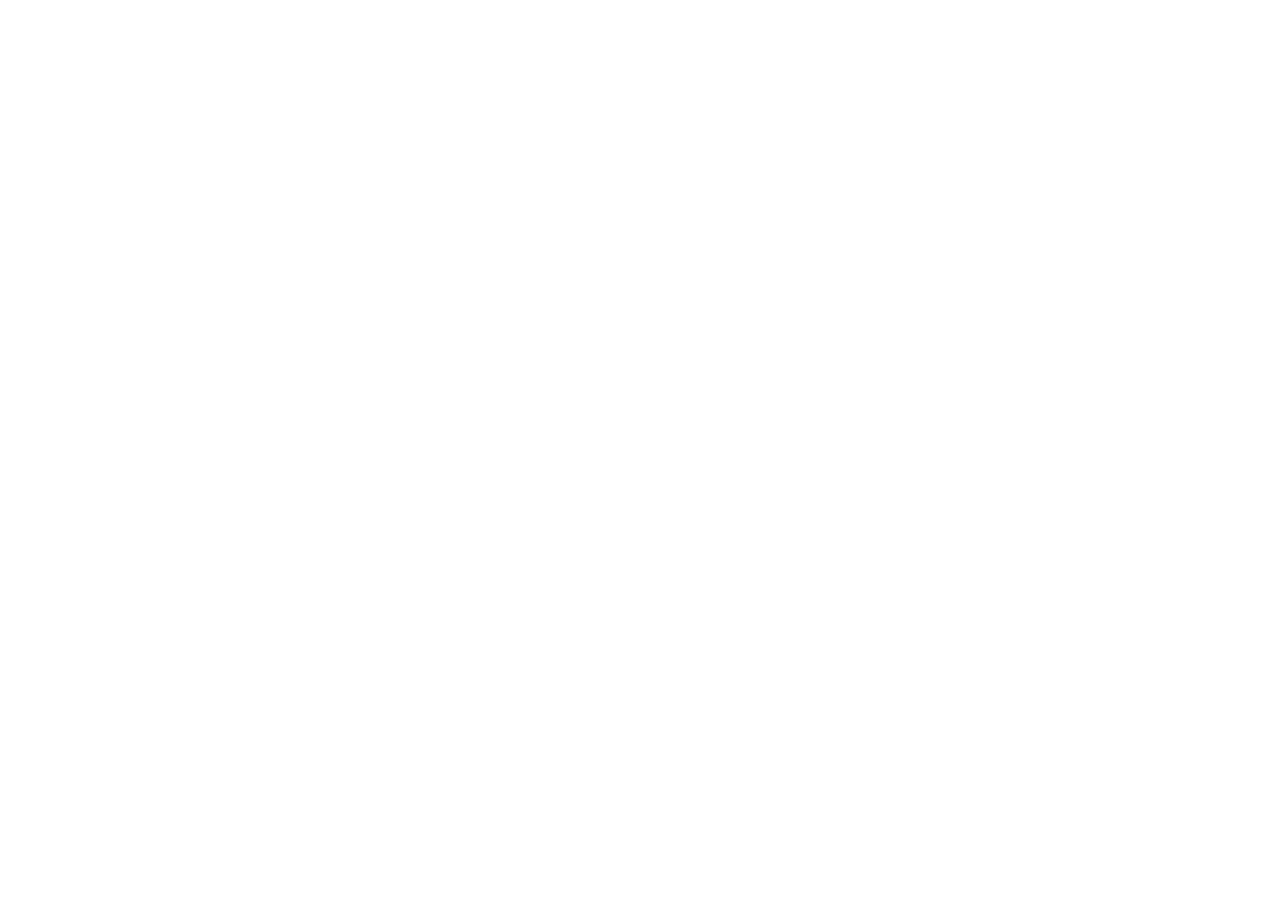
==== index.html @ 4aa0e505 "base" ====
<!DOCTYPE html>
<html>

<head>
  <title>CS212 Project</title>
  <link rel="stylesheet" href="style.css">
  <meta name="viewport" content="width=device-width, initial-scale=1.0">
</head>

<style>
    .item1 { grid-area: header; }
    .item2 { grid-area: sidebar; }
    .item3 { grid-area: main; }
    .item4 { grid-area: footer; }
    
    .grid-container {
      display: grid;
      grid-template-areas:
        'sidebar header header header'
        'sidebar main main main'
        'sidebar main main main'
        'sidebar main main main'
        'footer footer footer footer';
      /*gap:
      background-color:
      padding:*/
    }
    
    .grid-container > div {
      background-color: rgba(255, 255, 255, 0.8);
      text-align: center;
    }
</style>

    <body>

    <script src="app.js"></script>
    </body>

</html>
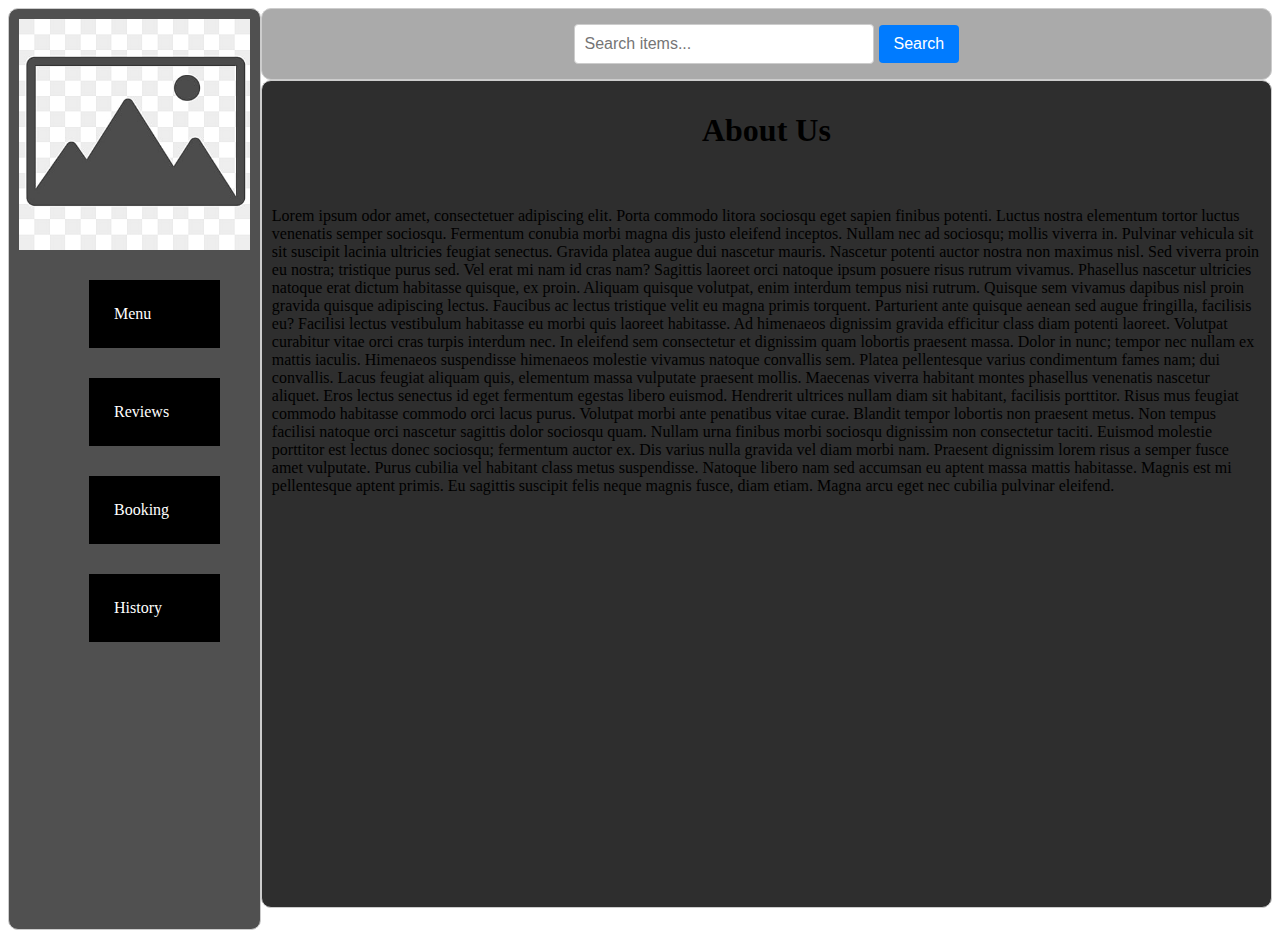
==== commit 19606743: "Main Page" ====
--- a/index.html
+++ b/index.html
@@ -8,33 +8,67 @@
 </head>
 
 <style>
+    .grid-container {
+      display: grid;
+      grid-template-areas:
+        'sidebar header header header header'
+        'sidebar main main main main'
+        'sidebar main main main main'
+        'sidebar main main main main'
+        'footer footer footer footer footer';
+      grid-template-columns: 1fr 4fr;
+      grid-template-rows: auto 1fr auto;
+      height: 100vh;
+      gap: 0px;
+      background-color: white;
+      padding: 0px;
+    }
+
     .item1 { grid-area: header; }
     .item2 { grid-area: sidebar; }
     .item3 { grid-area: main; }
     .item4 { grid-area: footer; }
-    
-    .grid-container {
-      display: grid;
-      grid-template-areas:
-        'sidebar header header header'
-        'sidebar main main main'
-        'sidebar main main main'
-        'sidebar main main main'
-        'footer footer footer footer';
-      /*gap:
-      background-color:
-      padding:*/
-    }
-    
-    .grid-container > div {
-      background-color: rgba(255, 255, 255, 0.8);
-      text-align: center;
-    }
 </style>
 
     <body>
+      <div class="grid-container">
+      <div class="item2">
+        <img src="TemporaryLogo.jpg"></img>
 
-    <script src="app.js"></script>
+        <nav>
+          <ul class="nav-items">
+              <li><a href="#menu">Menu</a></li>
+              <li><a href="#review">Reviews</a></li>
+              <li><a href="#booking">Booking</a></li>
+              <li><a href="#history">History</a></li>
+          </ul>
+        </nav>
+      </div>
+
+      <div class="item1">
+        <div class="search-container">
+          <input id="searchInput" type="search" placeholder="Search items..." aria-label="Search">
+          <button id="searchButton" type="button">Search</button>
+        </div>
+
+      </div>
+
+      <div class="item3">
+        <h1>About Us</h1>
+        <p>
+          Lorem ipsum odor amet, consectetuer adipiscing elit. Porta commodo litora sociosqu eget sapien finibus potenti. Luctus nostra elementum tortor luctus venenatis semper sociosqu. Fermentum conubia morbi magna dis justo eleifend inceptos. Nullam nec ad sociosqu; mollis viverra in. Pulvinar vehicula sit sit suscipit lacinia ultricies feugiat senectus. Gravida platea augue dui nascetur mauris. Nascetur potenti auctor nostra non maximus nisl. Sed viverra proin eu nostra; tristique purus sed. Vel erat mi nam id cras nam? Sagittis laoreet orci natoque ipsum posuere risus rutrum vivamus. Phasellus nascetur ultricies natoque erat dictum habitasse quisque, ex proin. Aliquam quisque volutpat, enim interdum tempus nisi rutrum. Quisque sem vivamus dapibus nisl proin gravida quisque adipiscing lectus. Faucibus ac lectus tristique velit eu magna primis torquent. Parturient ante quisque aenean sed augue fringilla, facilisis eu? Facilisi lectus vestibulum habitasse eu morbi quis laoreet habitasse. Ad himenaeos dignissim gravida efficitur class diam potenti laoreet. Volutpat curabitur vitae orci cras turpis interdum nec. In eleifend sem consectetur et dignissim quam lobortis praesent massa. Dolor in nunc; tempor nec nullam ex mattis iaculis. Himenaeos suspendisse himenaeos molestie vivamus natoque convallis sem. Platea pellentesque varius condimentum fames nam; dui convallis. Lacus feugiat aliquam quis, elementum massa vulputate praesent mollis. Maecenas viverra habitant montes phasellus venenatis nascetur aliquet. Eros lectus senectus id eget fermentum egestas libero euismod. Hendrerit ultrices nullam diam sit habitant, facilisis porttitor. Risus mus feugiat commodo habitasse commodo orci lacus purus. Volutpat morbi ante penatibus vitae curae. Blandit tempor lobortis non praesent metus. Non tempus facilisi natoque orci nascetur sagittis dolor sociosqu quam. Nullam urna finibus morbi sociosqu dignissim non consectetur taciti. Euismod molestie porttitor est lectus donec sociosqu; fermentum auctor ex. Dis varius nulla gravida vel diam morbi nam. Praesent dignissim lorem risus a semper fusce amet vulputate. Purus cubilia vel habitant class metus suspendisse. Natoque libero nam sed accumsan eu aptent massa mattis habitasse. Magnis est mi pellentesque aptent primis. Eu sagittis suscipit felis neque magnis fusce, diam etiam. Magna arcu eget nec cubilia pulvinar eleifend.
+        </p>
+      </div>
+    </div>
+
+      <ul class="results" id="resultsList">
+        <li>Menu</li>
+        <li>Reviews</li>
+        <li>Booking</li>
+        <li>History</li>
+      </ul>    
+
+      <script src="app.js"></script>
     </body>
 
 </html>--- a/style.css
+++ b/style.css
@@ -0,0 +1,116 @@
+.grid-container > div {
+    display: flex;
+    padding: 10px;
+    border: 1px solid #ccc;
+}
+
+.item1, .item2, .item3, .item4 {
+    border-radius: 10px;
+}
+
+.item1 {
+    background-color: #aaaaaa;
+    height: 50px;
+}
+
+.item2 {
+    background-color: #505050;
+    display: flex;
+    flex-direction: column;
+    justify-content: flex-start;
+    height: 100%;
+}
+
+.item3 {
+    background-color: #2e2e2e;
+    display: flex;
+    flex-direction: column;
+    grid-template-columns: 1fr;
+    gap: 20px;
+}
+
+.item4 {
+    background-color: #ffffff;
+}
+
+.search-container {
+    display: flex;
+    justify-content: center;
+    align-items: center;
+    width: 100%;
+    height: 100%;
+}
+
+input[type="search"] {
+    width: 300px;
+    padding: 10px;
+    font-size: 16px;
+    border: 1px solid #ccc;
+    border-radius: 4px;
+}
+
+button {
+    padding: 10px 15px;
+    font-size: 16px;
+    color: white;
+    background-color: #007bff;
+    border: none;
+    border-radius: 4px;
+    cursor: pointer;
+    margin-left: 5px;
+}
+  
+  button:hover {
+    background-color: #0056b3;
+}
+
+.results {
+    margin: 20px auto;
+    max-width: 400px;
+    font-family: Arial, sans-serif;
+}
+
+.results li {
+    list-style: none;
+    padding: 5px;
+    border: 1px solid #ddd;
+    margin-bottom: 5px;
+    border-radius: 4px;
+    display: none;
+}
+
+.results li.visible {
+    display: block;
+}
+
+.item2 img {
+    max-width: 100%;
+    height: auto;
+    display: block;
+}
+
+.nav-items {
+    list-style-type: none;
+    justify-content: space-around;
+}
+
+.nav-items li a {
+    display: block;
+    padding: 25px;
+    margin: 30px;
+    text-decoration: none;
+    color: white;
+    background-color: #000000;
+    transition: background-color 0.3s ease, transform 0.3s ease;
+}
+
+.nav-items li a:hover {
+    background-color: #777777;
+    transform: scale(1.1);
+}
+
+.item3 h1 {
+    display: flex;
+    justify-content: center;
+    width: 100%;
+}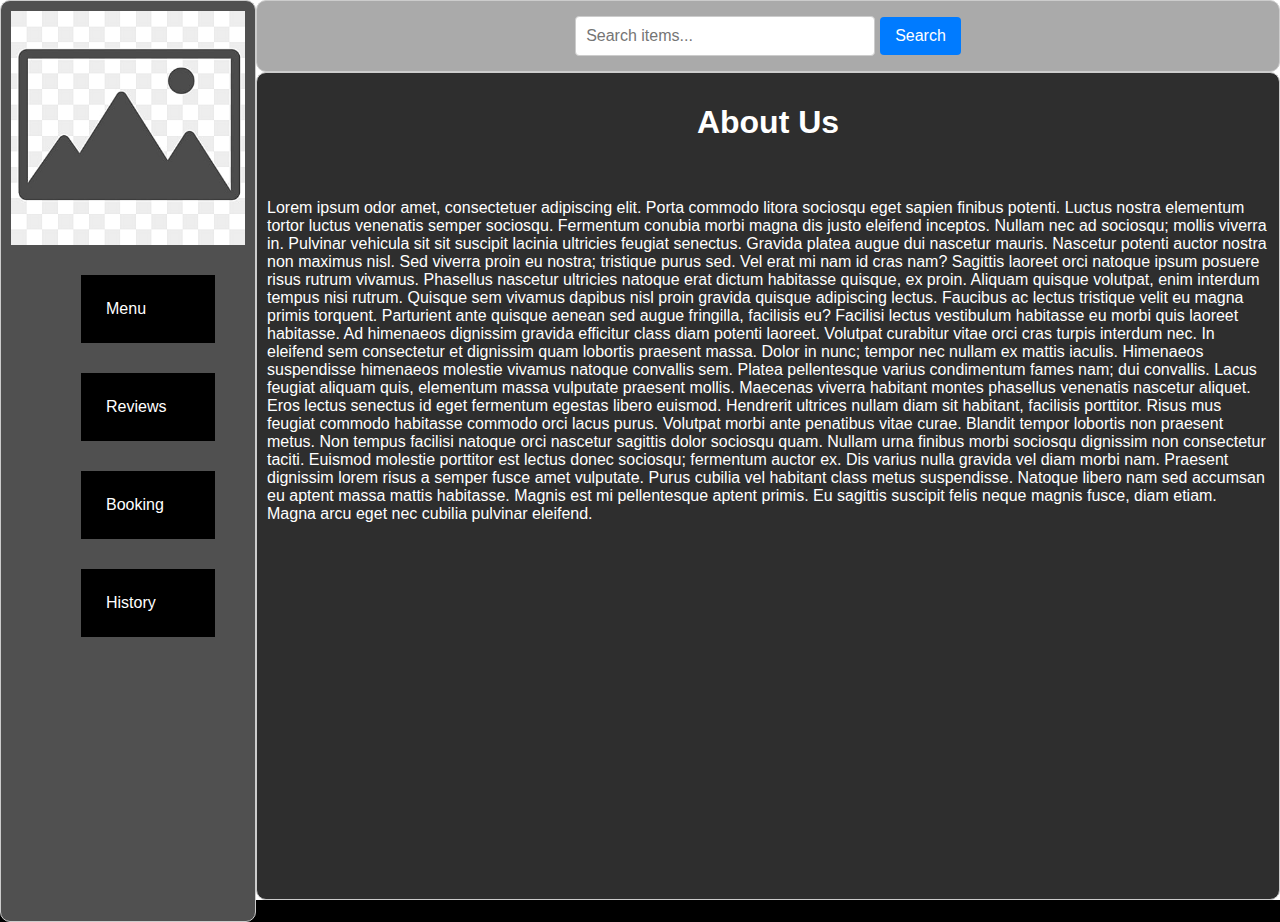
==== commit eebb914a: "Menu Basic" ====
--- a/index.html
+++ b/index.html
@@ -37,7 +37,7 @@
 
         <nav>
           <ul class="nav-items">
-              <li><a href="#menu">Menu</a></li>
+              <li><a href="menu.html">Menu</a></li>
               <li><a href="#review">Reviews</a></li>
               <li><a href="#booking">Booking</a></li>
               <li><a href="#history">History</a></li>
@@ -51,6 +51,13 @@
           <button id="searchButton" type="button">Search</button>
         </div>
 
+        <ul class="results" id="resultsList">
+          <li>Menu</li>
+          <li>Reviews</li>
+          <li>Booking</li>
+          <li>History</li>
+        </ul>   
+
       </div>
 
       <div class="item3">
@@ -59,15 +66,7 @@
           Lorem ipsum odor amet, consectetuer adipiscing elit. Porta commodo litora sociosqu eget sapien finibus potenti. Luctus nostra elementum tortor luctus venenatis semper sociosqu. Fermentum conubia morbi magna dis justo eleifend inceptos. Nullam nec ad sociosqu; mollis viverra in. Pulvinar vehicula sit sit suscipit lacinia ultricies feugiat senectus. Gravida platea augue dui nascetur mauris. Nascetur potenti auctor nostra non maximus nisl. Sed viverra proin eu nostra; tristique purus sed. Vel erat mi nam id cras nam? Sagittis laoreet orci natoque ipsum posuere risus rutrum vivamus. Phasellus nascetur ultricies natoque erat dictum habitasse quisque, ex proin. Aliquam quisque volutpat, enim interdum tempus nisi rutrum. Quisque sem vivamus dapibus nisl proin gravida quisque adipiscing lectus. Faucibus ac lectus tristique velit eu magna primis torquent. Parturient ante quisque aenean sed augue fringilla, facilisis eu? Facilisi lectus vestibulum habitasse eu morbi quis laoreet habitasse. Ad himenaeos dignissim gravida efficitur class diam potenti laoreet. Volutpat curabitur vitae orci cras turpis interdum nec. In eleifend sem consectetur et dignissim quam lobortis praesent massa. Dolor in nunc; tempor nec nullam ex mattis iaculis. Himenaeos suspendisse himenaeos molestie vivamus natoque convallis sem. Platea pellentesque varius condimentum fames nam; dui convallis. Lacus feugiat aliquam quis, elementum massa vulputate praesent mollis. Maecenas viverra habitant montes phasellus venenatis nascetur aliquet. Eros lectus senectus id eget fermentum egestas libero euismod. Hendrerit ultrices nullam diam sit habitant, facilisis porttitor. Risus mus feugiat commodo habitasse commodo orci lacus purus. Volutpat morbi ante penatibus vitae curae. Blandit tempor lobortis non praesent metus. Non tempus facilisi natoque orci nascetur sagittis dolor sociosqu quam. Nullam urna finibus morbi sociosqu dignissim non consectetur taciti. Euismod molestie porttitor est lectus donec sociosqu; fermentum auctor ex. Dis varius nulla gravida vel diam morbi nam. Praesent dignissim lorem risus a semper fusce amet vulputate. Purus cubilia vel habitant class metus suspendisse. Natoque libero nam sed accumsan eu aptent massa mattis habitasse. Magnis est mi pellentesque aptent primis. Eu sagittis suscipit felis neque magnis fusce, diam etiam. Magna arcu eget nec cubilia pulvinar eleifend.
         </p>
       </div>
-    </div>
-
-      <ul class="results" id="resultsList">
-        <li>Menu</li>
-        <li>Reviews</li>
-        <li>Booking</li>
-        <li>History</li>
-      </ul>    
-
+    </div> 
       <script src="app.js"></script>
     </body>
 
--- a/style.css
+++ b/style.css
@@ -65,8 +65,10 @@
 }
 
 .results {
-    margin: 20px auto;
-    max-width: 400px;
+    position: absolute;
+    max-width: 400px;;
+    top: 60px;
+    left: 47.75%;
     font-family: Arial, sans-serif;
 }
 
@@ -74,6 +76,7 @@
     list-style: none;
     padding: 5px;
     border: 1px solid #ddd;
+    background-color: white;
     margin-bottom: 5px;
     border-radius: 4px;
     display: none;
@@ -113,4 +116,63 @@
     display: flex;
     justify-content: center;
     width: 100%;
-}+}
+
+body {
+    margin: 0;
+    font-family: Arial, sans-serif;
+    background-color: #000;
+    color: #fff;
+  }
+  
+  .navbar {
+    display: flex;
+    justify-content: space-around;
+    padding: 20px;
+    background-color: #111;
+  }
+  
+  .navi-item {
+    padding: 10px 20px;
+    border: 1px solid #fff;
+    cursor: pointer;
+  }
+  
+  .card-section {
+    display: grid;
+    grid-template-columns: repeat(2, 1fr);
+    gap: 20px;
+    padding: 20px;
+  }
+  
+  .card {
+    border: 2px solid #fff;
+    border-radius: 20px;
+    overflow: hidden; 
+  }
+  
+  .card img {
+    width: 100%;
+    height: 100%;
+    object-fit: cover; 
+  }
+  
+  .circle-section {
+    display: flex;
+    justify-content: space-around;
+    padding: 20px;
+  }
+  
+  .circle {
+    width: 100px;
+    height: 100px;
+    border: 2px solid #fff;
+    border-radius: 50%;
+    overflow: hidden; 
+  }
+
+  .circle img {
+    width: 100%;
+    height: 100%;
+    object-fit: cover; 
+  }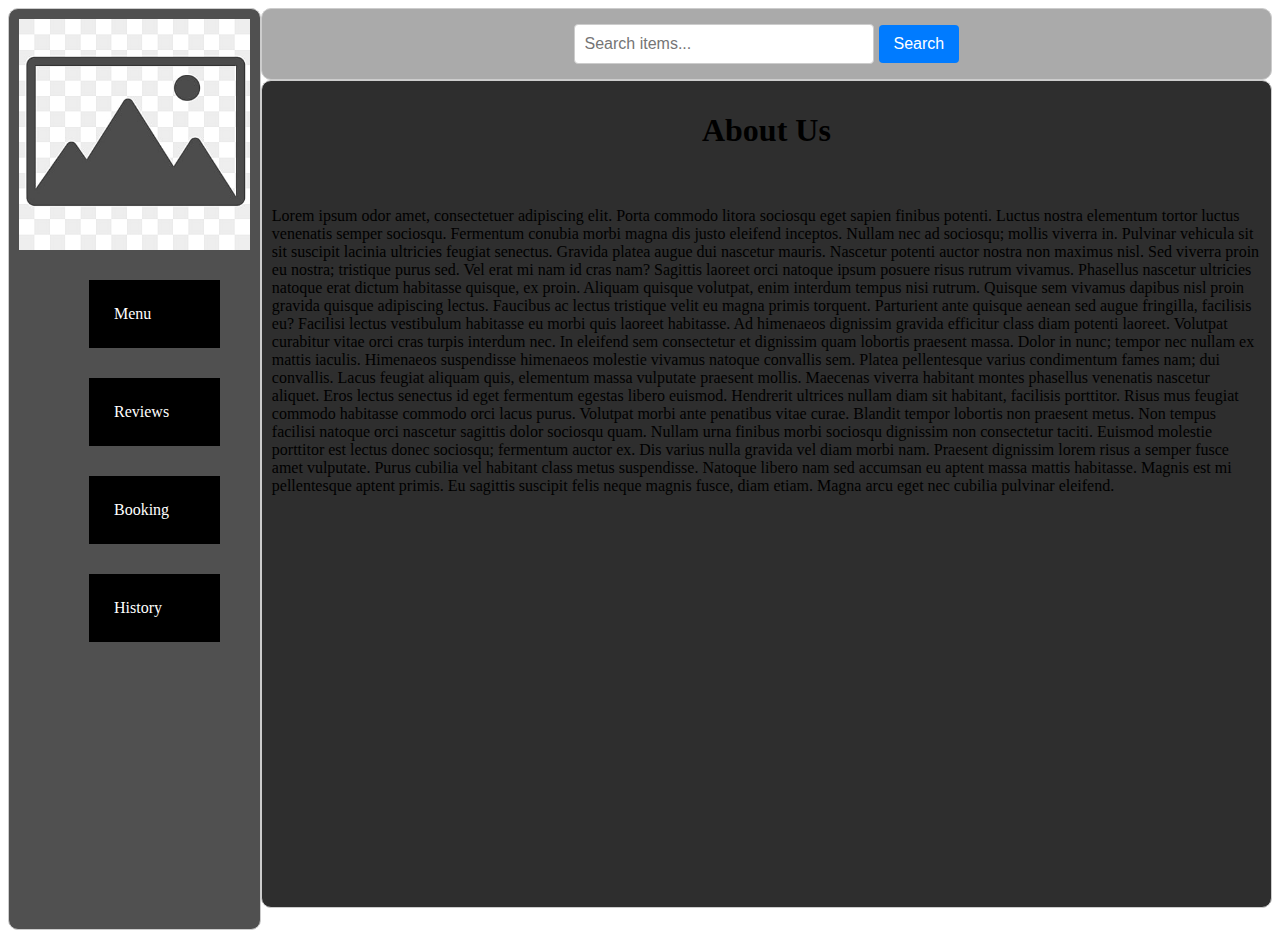
==== commit c898cfe9: "Fixed menu css" ====
--- a/index.html
+++ b/index.html
@@ -52,10 +52,10 @@
         </div>
 
         <ul class="results" id="resultsList">
-          <li>Menu</li>
-          <li>Reviews</li>
-          <li>Booking</li>
-          <li>History</li>
+          <li><a href="menu.html">Menu</a></li>
+          <li><a href="#review">Reviews</a></li>
+          <li><a href="#booking">Booking</a></li>
+          <li><a href="#history">History</a></li>
         </ul>   
 
       </div>
--- a/style.css
+++ b/style.css
@@ -116,63 +116,4 @@
     display: flex;
     justify-content: center;
     width: 100%;
-}
-
-body {
-    margin: 0;
-    font-family: Arial, sans-serif;
-    background-color: #000;
-    color: #fff;
-  }
-  
-  .navbar {
-    display: flex;
-    justify-content: space-around;
-    padding: 20px;
-    background-color: #111;
-  }
-  
-  .navi-item {
-    padding: 10px 20px;
-    border: 1px solid #fff;
-    cursor: pointer;
-  }
-  
-  .card-section {
-    display: grid;
-    grid-template-columns: repeat(2, 1fr);
-    gap: 20px;
-    padding: 20px;
-  }
-  
-  .card {
-    border: 2px solid #fff;
-    border-radius: 20px;
-    overflow: hidden; 
-  }
-  
-  .card img {
-    width: 100%;
-    height: 100%;
-    object-fit: cover; 
-  }
-  
-  .circle-section {
-    display: flex;
-    justify-content: space-around;
-    padding: 20px;
-  }
-  
-  .circle {
-    width: 100px;
-    height: 100px;
-    border: 2px solid #fff;
-    border-radius: 50%;
-    overflow: hidden; 
-  }
-
-  .circle img {
-    width: 100%;
-    height: 100%;
-    object-fit: cover; 
-  }+}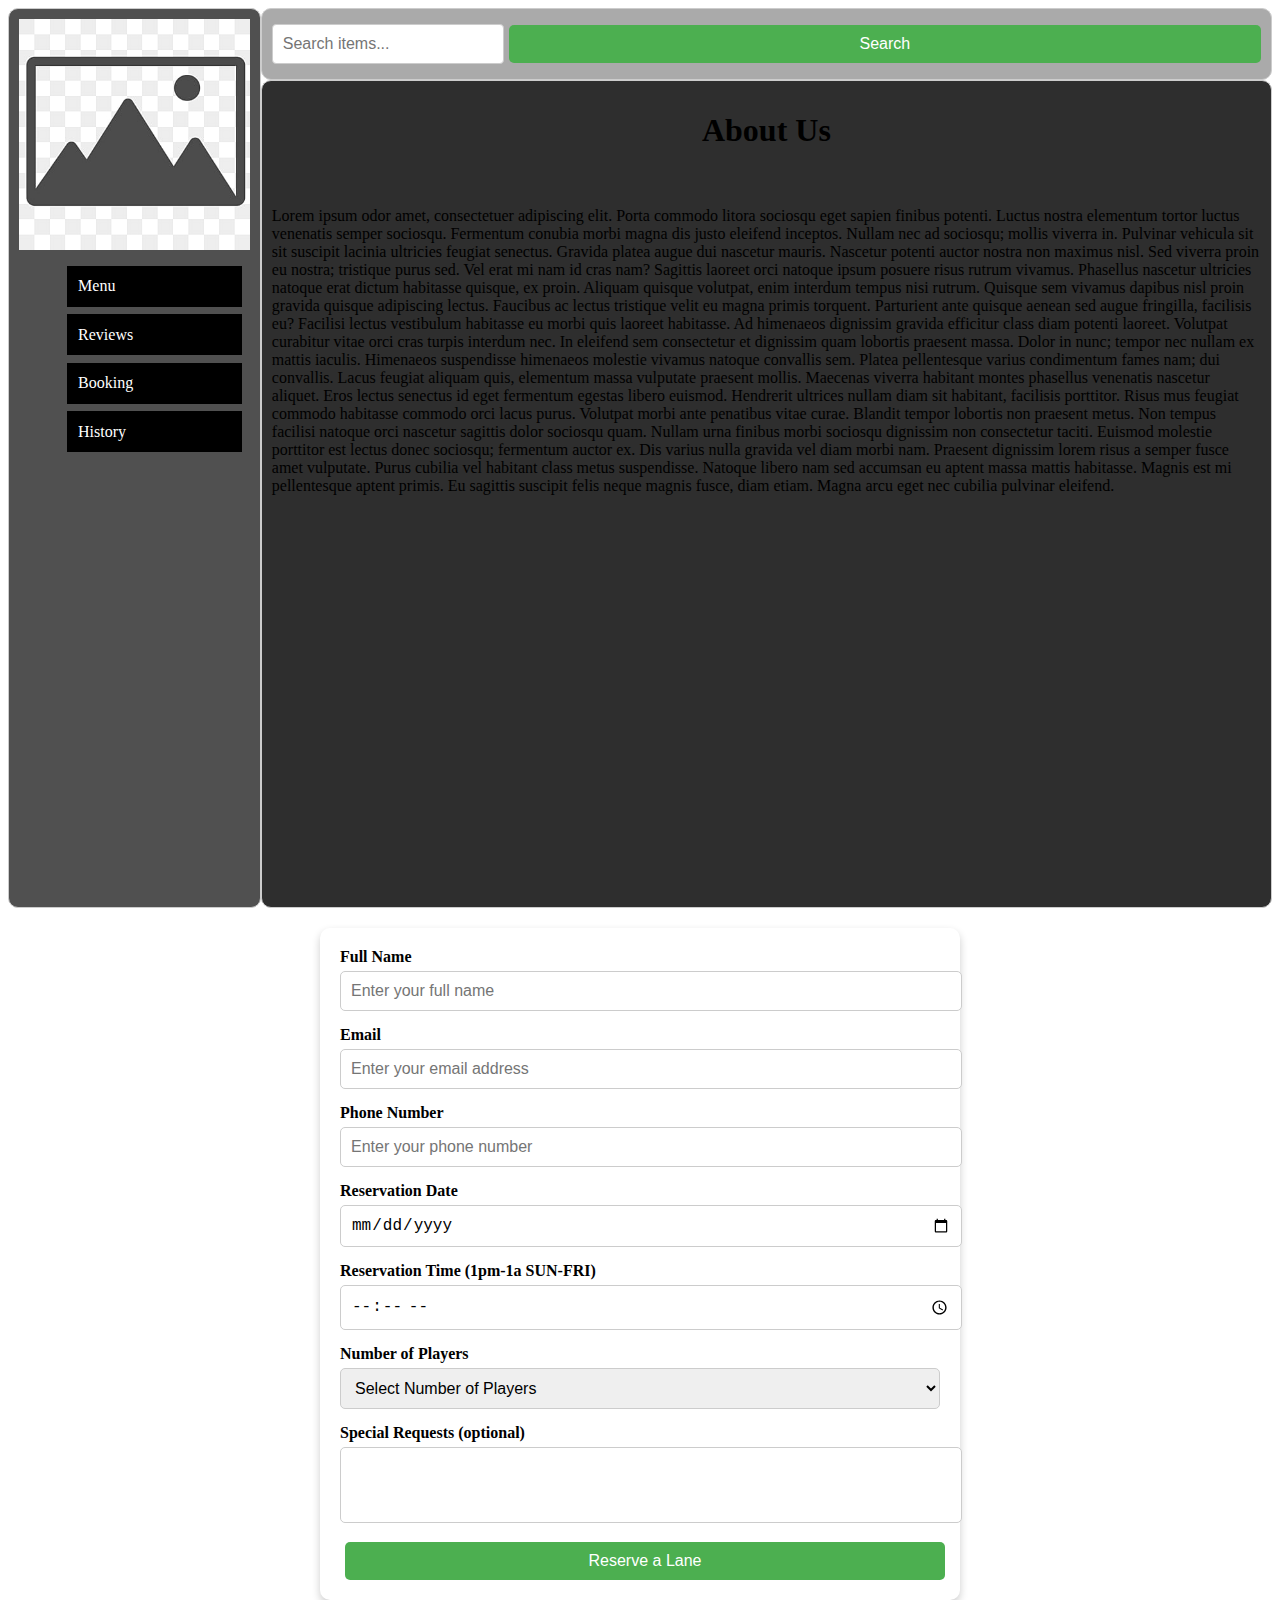
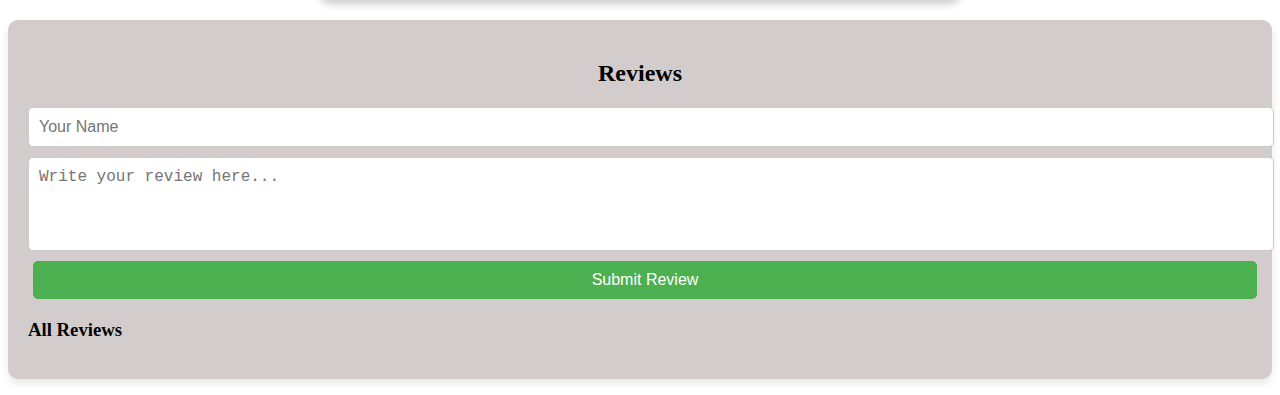
==== commit 64cc1a32: "Review and booking forms" ====
--- a/index.html
+++ b/index.html
@@ -20,7 +20,7 @@
       grid-template-rows: auto 1fr auto;
       height: 100vh;
       gap: 0px;
-      background-color: white;
+      background-color: rgb(255, 255, 255);
       padding: 0px;
     }
 
@@ -32,41 +32,101 @@
 
     <body>
       <div class="grid-container">
-      <div class="item2">
-        <img src="TemporaryLogo.jpg"></img>
+        <div class="item2">
+          <img src="TemporaryLogo.jpg"></img>
 
-        <nav>
-          <ul class="nav-items">
-              <li><a href="menu.html">Menu</a></li>
-              <li><a href="#review">Reviews</a></li>
-              <li><a href="#booking">Booking</a></li>
-              <li><a href="#history">History</a></li>
-          </ul>
-        </nav>
-      </div>
-
-      <div class="item1">
-        <div class="search-container">
-          <input id="searchInput" type="search" placeholder="Search items..." aria-label="Search">
-          <button id="searchButton" type="button">Search</button>
+          <nav>
+            <ul class="nav-items">
+                <li><a href="menu.html">Menu</a></li>
+                <li><a href="#review">Reviews</a></li>
+                <li><a href="#booking">Booking</a></li>
+                <li><a href="#history">History</a></li>
+            </ul>
+          </nav>
         </div>
 
-        <ul class="results" id="resultsList">
-          <li><a href="menu.html">Menu</a></li>
-          <li><a href="#review">Reviews</a></li>
-          <li><a href="#booking">Booking</a></li>
-          <li><a href="#history">History</a></li>
-        </ul>   
+        <div class="item1">
+          <div class="search-container">
+            <input id="searchInput" type="search" placeholder="Search items..." aria-label="Search">
+            <button id="searchButton" type="button">Search</button>
+          </div>
 
-      </div>
+          <ul class="results" id="resultsList">
+            <li><a href="menu.html">Menu</a></li>
+            <li><a href="#review">Reviews</a></li>
+            <li><a href="#booking">Booking</a></li>
+            <li><a href="#history">History</a></li>
+          </ul>   
 
-      <div class="item3">
-        <h1>About Us</h1>
-        <p>
-          Lorem ipsum odor amet, consectetuer adipiscing elit. Porta commodo litora sociosqu eget sapien finibus potenti. Luctus nostra elementum tortor luctus venenatis semper sociosqu. Fermentum conubia morbi magna dis justo eleifend inceptos. Nullam nec ad sociosqu; mollis viverra in. Pulvinar vehicula sit sit suscipit lacinia ultricies feugiat senectus. Gravida platea augue dui nascetur mauris. Nascetur potenti auctor nostra non maximus nisl. Sed viverra proin eu nostra; tristique purus sed. Vel erat mi nam id cras nam? Sagittis laoreet orci natoque ipsum posuere risus rutrum vivamus. Phasellus nascetur ultricies natoque erat dictum habitasse quisque, ex proin. Aliquam quisque volutpat, enim interdum tempus nisi rutrum. Quisque sem vivamus dapibus nisl proin gravida quisque adipiscing lectus. Faucibus ac lectus tristique velit eu magna primis torquent. Parturient ante quisque aenean sed augue fringilla, facilisis eu? Facilisi lectus vestibulum habitasse eu morbi quis laoreet habitasse. Ad himenaeos dignissim gravida efficitur class diam potenti laoreet. Volutpat curabitur vitae orci cras turpis interdum nec. In eleifend sem consectetur et dignissim quam lobortis praesent massa. Dolor in nunc; tempor nec nullam ex mattis iaculis. Himenaeos suspendisse himenaeos molestie vivamus natoque convallis sem. Platea pellentesque varius condimentum fames nam; dui convallis. Lacus feugiat aliquam quis, elementum massa vulputate praesent mollis. Maecenas viverra habitant montes phasellus venenatis nascetur aliquet. Eros lectus senectus id eget fermentum egestas libero euismod. Hendrerit ultrices nullam diam sit habitant, facilisis porttitor. Risus mus feugiat commodo habitasse commodo orci lacus purus. Volutpat morbi ante penatibus vitae curae. Blandit tempor lobortis non praesent metus. Non tempus facilisi natoque orci nascetur sagittis dolor sociosqu quam. Nullam urna finibus morbi sociosqu dignissim non consectetur taciti. Euismod molestie porttitor est lectus donec sociosqu; fermentum auctor ex. Dis varius nulla gravida vel diam morbi nam. Praesent dignissim lorem risus a semper fusce amet vulputate. Purus cubilia vel habitant class metus suspendisse. Natoque libero nam sed accumsan eu aptent massa mattis habitasse. Magnis est mi pellentesque aptent primis. Eu sagittis suscipit felis neque magnis fusce, diam etiam. Magna arcu eget nec cubilia pulvinar eleifend.
-        </p>
-      </div>
-    </div> 
+        </div>
+
+        <div class="item3">
+          <h1>About Us</h1>
+          <p>
+            Lorem ipsum odor amet, consectetuer adipiscing elit. Porta commodo litora sociosqu eget sapien finibus potenti. Luctus nostra elementum tortor luctus venenatis semper sociosqu. Fermentum conubia morbi magna dis justo eleifend inceptos. Nullam nec ad sociosqu; mollis viverra in. Pulvinar vehicula sit sit suscipit lacinia ultricies feugiat senectus. Gravida platea augue dui nascetur mauris. Nascetur potenti auctor nostra non maximus nisl. Sed viverra proin eu nostra; tristique purus sed. Vel erat mi nam id cras nam? Sagittis laoreet orci natoque ipsum posuere risus rutrum vivamus. Phasellus nascetur ultricies natoque erat dictum habitasse quisque, ex proin. Aliquam quisque volutpat, enim interdum tempus nisi rutrum. Quisque sem vivamus dapibus nisl proin gravida quisque adipiscing lectus. Faucibus ac lectus tristique velit eu magna primis torquent. Parturient ante quisque aenean sed augue fringilla, facilisis eu? Facilisi lectus vestibulum habitasse eu morbi quis laoreet habitasse. Ad himenaeos dignissim gravida efficitur class diam potenti laoreet. Volutpat curabitur vitae orci cras turpis interdum nec. In eleifend sem consectetur et dignissim quam lobortis praesent massa. Dolor in nunc; tempor nec nullam ex mattis iaculis. Himenaeos suspendisse himenaeos molestie vivamus natoque convallis sem. Platea pellentesque varius condimentum fames nam; dui convallis. Lacus feugiat aliquam quis, elementum massa vulputate praesent mollis. Maecenas viverra habitant montes phasellus venenatis nascetur aliquet. Eros lectus senectus id eget fermentum egestas libero euismod. Hendrerit ultrices nullam diam sit habitant, facilisis porttitor. Risus mus feugiat commodo habitasse commodo orci lacus purus. Volutpat morbi ante penatibus vitae curae. Blandit tempor lobortis non praesent metus. Non tempus facilisi natoque orci nascetur sagittis dolor sociosqu quam. Nullam urna finibus morbi sociosqu dignissim non consectetur taciti. Euismod molestie porttitor est lectus donec sociosqu; fermentum auctor ex. Dis varius nulla gravida vel diam morbi nam. Praesent dignissim lorem risus a semper fusce amet vulputate. Purus cubilia vel habitant class metus suspendisse. Natoque libero nam sed accumsan eu aptent massa mattis habitasse. Magnis est mi pellentesque aptent primis. Eu sagittis suscipit felis neque magnis fusce, diam etiam. Magna arcu eget nec cubilia pulvinar eleifend.
+          </p>
+        </div>
+      </div> 
+
+      <section class="reservation-form">
+        <form id="reservationForm">
+          <div class="form-group">
+            <label for="name">Full Name</label>
+            <input type="text" id="name" name="name" placeholder="Enter your full name" required>
+
+          </div>
+
+          <div class="form-group">
+            <label for="email">Email</label>
+            <input type="email" id="email" name="email" placeholder="Enter your email address" required>
+          </div>
+
+          <div class="form-group">
+            <label for="phone">Phone Number</label>
+            <input type="tel" id="phone" name="phone" placeholder="Enter your phone number" required>
+          </div>
+
+          <div class="form-group">
+            <label for="date">Reservation Date</label>
+            <input type="date" id="date" name="date" required>
+          </div>
+
+          <div class="form-group">
+            <label for="time">Reservation Time (1pm-1a SUN-FRI)</label>
+            <input type="time" id="time" name="time" placeholder="Enter a time between 1pm-11pm (SUN-FRI)" required>
+          </div>
+
+          <div class="form-group">
+            <label for="players">Number of Players</label>
+            <select id="players" name="players" required>
+              <option value="" disabled selected>Select Number of Players</option>
+              <option value="1-2">1-2</option>
+              <option value="3-4">3-4</option>
+              <option value="5+">5+</option>
+            </select>
+          </div>
+
+          <div class="form-group">
+            <label for="specialRequests">Special Requests (optional)</label>
+            <textarea id="specialRequests" name="specialRequests" rows="3"></textarea>
+          </div>
+
+          <button type="submit" class="submit-button">Reserve  a Lane</button>
+        </form>
+      </section>
+
+      <section id="review-section" class="hidden">
+        <h2>Reviews</h2>
+        <form id="review-form">
+            <input type="text" id="reviewer-name" placeholder="Your Name" required>
+            <textarea id="review-text" placeholder="Write your review here..." rows="4" required></textarea>
+            <button type="submit">Submit Review</button>
+        </form>
+    
+        <div id="reviews-container">
+            <h3>All Reviews</h3>
+        </div>
+    </section>
       <script src="app.js"></script>
     </body>
 
--- a/style.css
+++ b/style.css
@@ -18,7 +18,6 @@
     display: flex;
     flex-direction: column;
     justify-content: flex-start;
-    height: 100%;
 }
 
 .item3 {
@@ -99,8 +98,8 @@
 
 .nav-items li a {
     display: block;
-    padding: 25px;
-    margin: 30px;
+    padding: 6%;
+    margin: 4%;
     text-decoration: none;
     color: white;
     background-color: #000000;
@@ -116,4 +115,131 @@
     display: flex;
     justify-content: center;
     width: 100%;
-}+}
+
+.reservation-form {
+    max-width: 600px;
+    margin: 20px auto;
+    background-color: #fff;
+    border-radius: 10px;
+    padding: 20px;
+    box-shadow: 0 4px 8px rgba(0, 0, 0, 0.2);
+}
+
+.form-group {
+    margin-bottom: 15px;
+}
+
+label {
+    display: block;
+    margin-bottom: 5px;
+    font-weight: bold;
+}
+
+input, select, textarea, button {
+    width: 100%;
+    padding: 10px;
+    border: 1px solid #ccc;
+    border-radius: 5px;
+    font-size: 16px;
+}
+
+textarea {
+    resize: none;
+}
+
+button {
+    background-color: #4CAF50;
+    color: white;
+    font-size: 16px;
+    cursor: pointer;
+    border: none;
+    transition: background-color 0.3s;
+}
+
+button:hover {
+    background-color: #45a049;
+}
+
+.confirmation-message {
+    text-align: center;
+    padding: 20px;
+}
+
+.confirmation-message button {
+    background-color: #007BFF;
+    color: white;
+}
+
+.confirmation-message button:hover {
+    background-color: #0056b3;
+}
+
+.body {
+    background-color: black;
+}
+
+#review-section {
+    margin-top: 20px;
+    padding: 20px;
+    background-color: #d3cccc;
+    border-radius: 10px;
+    box-shadow: 0 4px 8px rgba(0, 0, 0, 0.1);
+  }
+
+  #review-section h2 {
+    text-align: center;
+    margin-bottom: 20px;
+  }
+
+  #review-form {
+    display: flex;
+    flex-direction: column;
+    gap: 10px;
+  }
+
+  #review-form input, 
+  #review-form textarea {
+    padding: 10px;
+    border: 1px solid #ccc;
+    border-radius: 5px;
+    width: 100%;
+  }
+
+  #show-reviews-button {
+    margin-top: 20px;
+    padding: 10px 20px;
+    font-size: 16px;
+    color: rgb(243, 241, 241);
+    background-color: #370c9b;
+    border: none;
+    border-radius: 5px;
+    cursor: pointer;
+  }
+
+  #show-reviews-button:hover {
+    background-color: #370c9b;
+  }
+
+
+  #reviews-container {
+    margin-top: 20px;
+  }
+
+  .review-item {
+    background: rgb(172, 145, 145);
+    padding: 10px;
+    border: 1px solid #ddd;
+    border-radius: 5px;
+    margin-bottom: 10px;
+  }
+
+  .review-item h4 {
+    margin: 0;
+    color: #333;
+  }
+
+  .review-item p {
+    margin: 5px 0 0;
+    color: #555;
+  }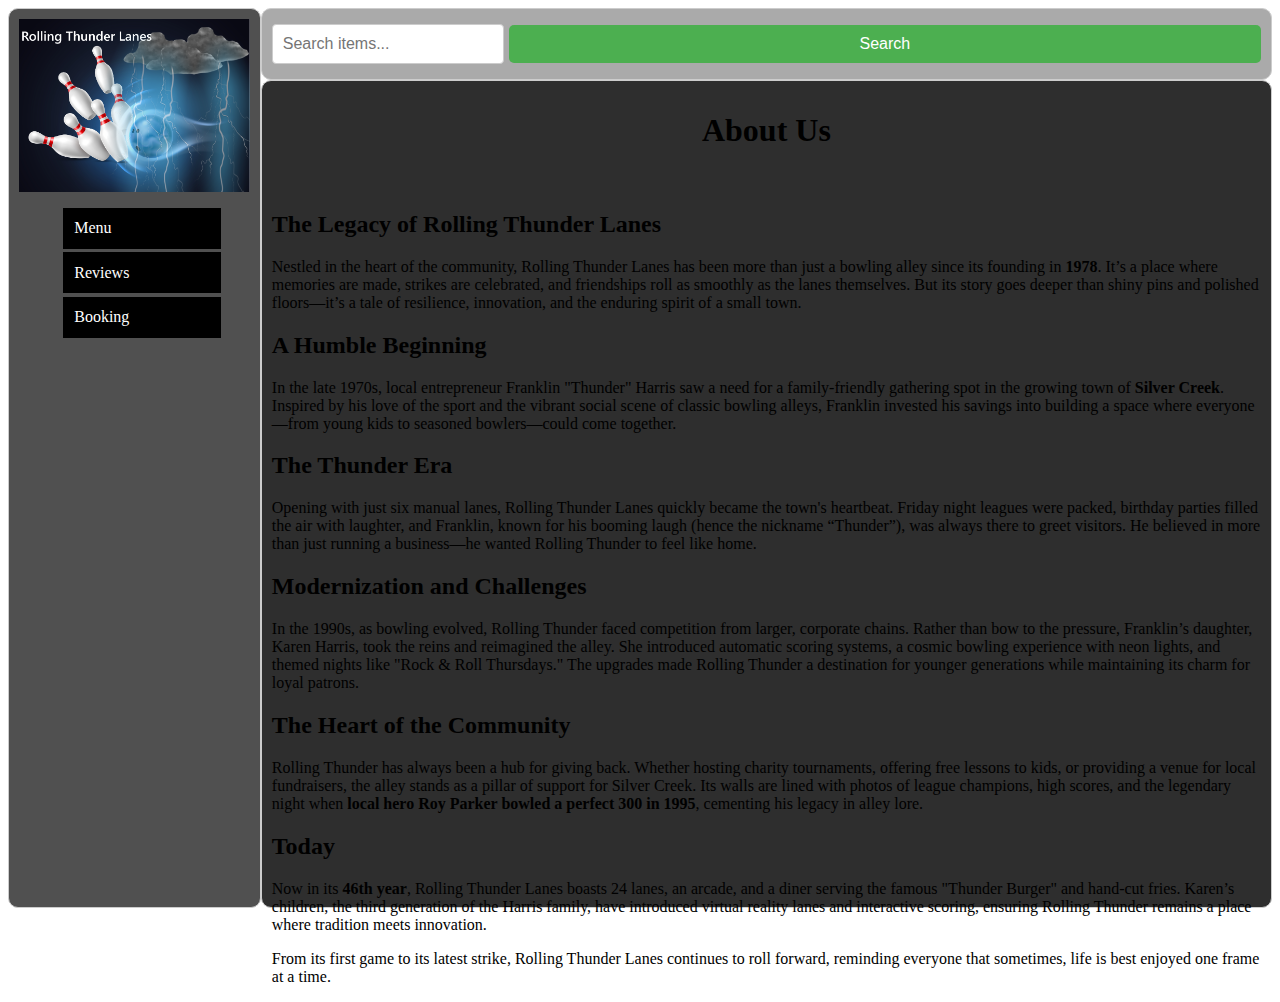
==== commit d0b09a58: "cleanup" ====
--- a/index.html
+++ b/index.html
@@ -38,9 +38,8 @@
           <nav>
             <ul class="nav-items">
                 <li><a href="menu.html">Menu</a></li>
-                <li><a href="#review">Reviews</a></li>
-                <li><a href="#booking">Booking</a></li>
-                <li><a href="#history">History</a></li>
+                <li><a href="reviews.html">Reviews</a></li>
+                <li><a href="booking.html">Booking</a></li>
             </ul>
           </nav>
         </div>
@@ -53,80 +52,61 @@
 
           <ul class="results" id="resultsList">
             <li><a href="menu.html">Menu</a></li>
-            <li><a href="#review">Reviews</a></li>
-            <li><a href="#booking">Booking</a></li>
-            <li><a href="#history">History</a></li>
+            <li><a href="menu.html">Food</a></li>
+            <li><a href="reviews.html">Reviews</a></li>
+            <li><a href="reviews.html">Ratings</a></li>
+            <li><a href="booking.html">Booking</a></li>
+            <li><a href="booking.html">Reservations</a></li>
+            <li><a href="index.html">History</a></li>
+            <li><a href="index.html">Home</a></li>
           </ul>   
 
         </div>
 
         <div class="item3">
           <h1>About Us</h1>
-          <p>
-            Lorem ipsum odor amet, consectetuer adipiscing elit. Porta commodo litora sociosqu eget sapien finibus potenti. Luctus nostra elementum tortor luctus venenatis semper sociosqu. Fermentum conubia morbi magna dis justo eleifend inceptos. Nullam nec ad sociosqu; mollis viverra in. Pulvinar vehicula sit sit suscipit lacinia ultricies feugiat senectus. Gravida platea augue dui nascetur mauris. Nascetur potenti auctor nostra non maximus nisl. Sed viverra proin eu nostra; tristique purus sed. Vel erat mi nam id cras nam? Sagittis laoreet orci natoque ipsum posuere risus rutrum vivamus. Phasellus nascetur ultricies natoque erat dictum habitasse quisque, ex proin. Aliquam quisque volutpat, enim interdum tempus nisi rutrum. Quisque sem vivamus dapibus nisl proin gravida quisque adipiscing lectus. Faucibus ac lectus tristique velit eu magna primis torquent. Parturient ante quisque aenean sed augue fringilla, facilisis eu? Facilisi lectus vestibulum habitasse eu morbi quis laoreet habitasse. Ad himenaeos dignissim gravida efficitur class diam potenti laoreet. Volutpat curabitur vitae orci cras turpis interdum nec. In eleifend sem consectetur et dignissim quam lobortis praesent massa. Dolor in nunc; tempor nec nullam ex mattis iaculis. Himenaeos suspendisse himenaeos molestie vivamus natoque convallis sem. Platea pellentesque varius condimentum fames nam; dui convallis. Lacus feugiat aliquam quis, elementum massa vulputate praesent mollis. Maecenas viverra habitant montes phasellus venenatis nascetur aliquet. Eros lectus senectus id eget fermentum egestas libero euismod. Hendrerit ultrices nullam diam sit habitant, facilisis porttitor. Risus mus feugiat commodo habitasse commodo orci lacus purus. Volutpat morbi ante penatibus vitae curae. Blandit tempor lobortis non praesent metus. Non tempus facilisi natoque orci nascetur sagittis dolor sociosqu quam. Nullam urna finibus morbi sociosqu dignissim non consectetur taciti. Euismod molestie porttitor est lectus donec sociosqu; fermentum auctor ex. Dis varius nulla gravida vel diam morbi nam. Praesent dignissim lorem risus a semper fusce amet vulputate. Purus cubilia vel habitant class metus suspendisse. Natoque libero nam sed accumsan eu aptent massa mattis habitasse. Magnis est mi pellentesque aptent primis. Eu sagittis suscipit felis neque magnis fusce, diam etiam. Magna arcu eget nec cubilia pulvinar eleifend.
-          </p>
+          <main>
+            <section>
+              <h2>The Legacy of Rolling Thunder Lanes</h2>
+              <p>
+                Nestled in the heart of the community, <span class="highlight">Rolling Thunder Lanes</span> has been more than just a bowling alley since its founding in <strong>1978</strong>. It’s a place where memories are made, strikes are celebrated, and friendships roll as smoothly as the lanes themselves. But its story goes deeper than shiny pins and polished floors—it’s a tale of resilience, innovation, and the enduring spirit of a small town.
+              </p>
+            </section>
+            <section>
+              <h2>A Humble Beginning</h2>
+              <p>
+                In the late 1970s, local entrepreneur <span class="highlight">Franklin "Thunder" Harris</span> saw a need for a family-friendly gathering spot in the growing town of <strong>Silver Creek</strong>. Inspired by his love of the sport and the vibrant social scene of classic bowling alleys, Franklin invested his savings into building a space where everyone—from young kids to seasoned bowlers—could come together.
+              </p>
+            </section>
+            <section>
+              <h2>The Thunder Era</h2>
+              <p>
+                Opening with just six manual lanes, Rolling Thunder Lanes quickly became the town's heartbeat. Friday night leagues were packed, birthday parties filled the air with laughter, and Franklin, known for his booming laugh (hence the nickname “Thunder”), was always there to greet visitors. He believed in more than just running a business—he wanted Rolling Thunder to feel like home.
+              </p>
+            </section>
+            <section>
+              <h2>Modernization and Challenges</h2>
+              <p>
+                In the 1990s, as bowling evolved, Rolling Thunder faced competition from larger, corporate chains. Rather than bow to the pressure, Franklin’s daughter, <span class="highlight">Karen Harris</span>, took the reins and reimagined the alley. She introduced automatic scoring systems, a cosmic bowling experience with neon lights, and themed nights like "Rock & Roll Thursdays." The upgrades made Rolling Thunder a destination for younger generations while maintaining its charm for loyal patrons.
+              </p>
+            </section>
+            <section>
+              <h2>The Heart of the Community</h2>
+              <p>
+                Rolling Thunder has always been a hub for giving back. Whether hosting charity tournaments, offering free lessons to kids, or providing a venue for local fundraisers, the alley stands as a pillar of support for Silver Creek. Its walls are lined with photos of league champions, high scores, and the legendary night when <strong>local hero Roy Parker bowled a perfect 300 in 1995</strong>, cementing his legacy in alley lore.
+              </p>
+            </section>
+            <section>
+              <h2>Today</h2>
+              <p>
+                Now in its <strong>46th year</strong>, Rolling Thunder Lanes boasts 24 lanes, an arcade, and a diner serving the famous <span class="highlight">"Thunder Burger"</span> and hand-cut fries. Karen’s children, the third generation of the Harris family, have introduced virtual reality lanes and interactive scoring, ensuring Rolling Thunder remains a place where tradition meets innovation.
+              </p>
+              <p>
+                From its first game to its latest strike, Rolling Thunder Lanes continues to roll forward, reminding everyone that sometimes, life is best enjoyed one frame at a time.
+              </p>
+            </section>
         </div>
       </div> 
-
-      <section class="reservation-form">
-        <form id="reservationForm">
-          <div class="form-group">
-            <label for="name">Full Name</label>
-            <input type="text" id="name" name="name" placeholder="Enter your full name" required>
-
-          </div>
-
-          <div class="form-group">
-            <label for="email">Email</label>
-            <input type="email" id="email" name="email" placeholder="Enter your email address" required>
-          </div>
-
-          <div class="form-group">
-            <label for="phone">Phone Number</label>
-            <input type="tel" id="phone" name="phone" placeholder="Enter your phone number" required>
-          </div>
-
-          <div class="form-group">
-            <label for="date">Reservation Date</label>
-            <input type="date" id="date" name="date" required>
-          </div>
-
-          <div class="form-group">
-            <label for="time">Reservation Time (1pm-1a SUN-FRI)</label>
-            <input type="time" id="time" name="time" placeholder="Enter a time between 1pm-11pm (SUN-FRI)" required>
-          </div>
-
-          <div class="form-group">
-            <label for="players">Number of Players</label>
-            <select id="players" name="players" required>
-              <option value="" disabled selected>Select Number of Players</option>
-              <option value="1-2">1-2</option>
-              <option value="3-4">3-4</option>
-              <option value="5+">5+</option>
-            </select>
-          </div>
-
-          <div class="form-group">
-            <label for="specialRequests">Special Requests (optional)</label>
-            <textarea id="specialRequests" name="specialRequests" rows="3"></textarea>
-          </div>
-
-          <button type="submit" class="submit-button">Reserve  a Lane</button>
-        </form>
-      </section>
-
-      <section id="review-section" class="hidden">
-        <h2>Reviews</h2>
-        <form id="review-form">
-            <input type="text" id="reviewer-name" placeholder="Your Name" required>
-            <textarea id="review-text" placeholder="Write your review here..." rows="4" required></textarea>
-            <button type="submit">Submit Review</button>
-        </form>
-    
-        <div id="reviews-container">
-            <h3>All Reviews</h3>
-        </div>
-    </section>
       <script src="app.js"></script>
     </body>
 
--- a/style.css
+++ b/style.css
@@ -99,8 +99,9 @@
 .nav-items li a {
     display: block;
     padding: 6%;
-    margin: 4%;
+    margin: 2%;
     text-decoration: none;
+    margin-right: 15%;
     color: white;
     background-color: #000000;
     transition: background-color 0.3s ease, transform 0.3s ease;
@@ -120,9 +121,9 @@
 .reservation-form {
     max-width: 600px;
     margin: 20px auto;
-    background-color: #fff;
+    background-color: #858585;
     border-radius: 10px;
-    padding: 20px;
+    padding: 4%;
     box-shadow: 0 4px 8px rgba(0, 0, 0, 0.2);
 }
 
